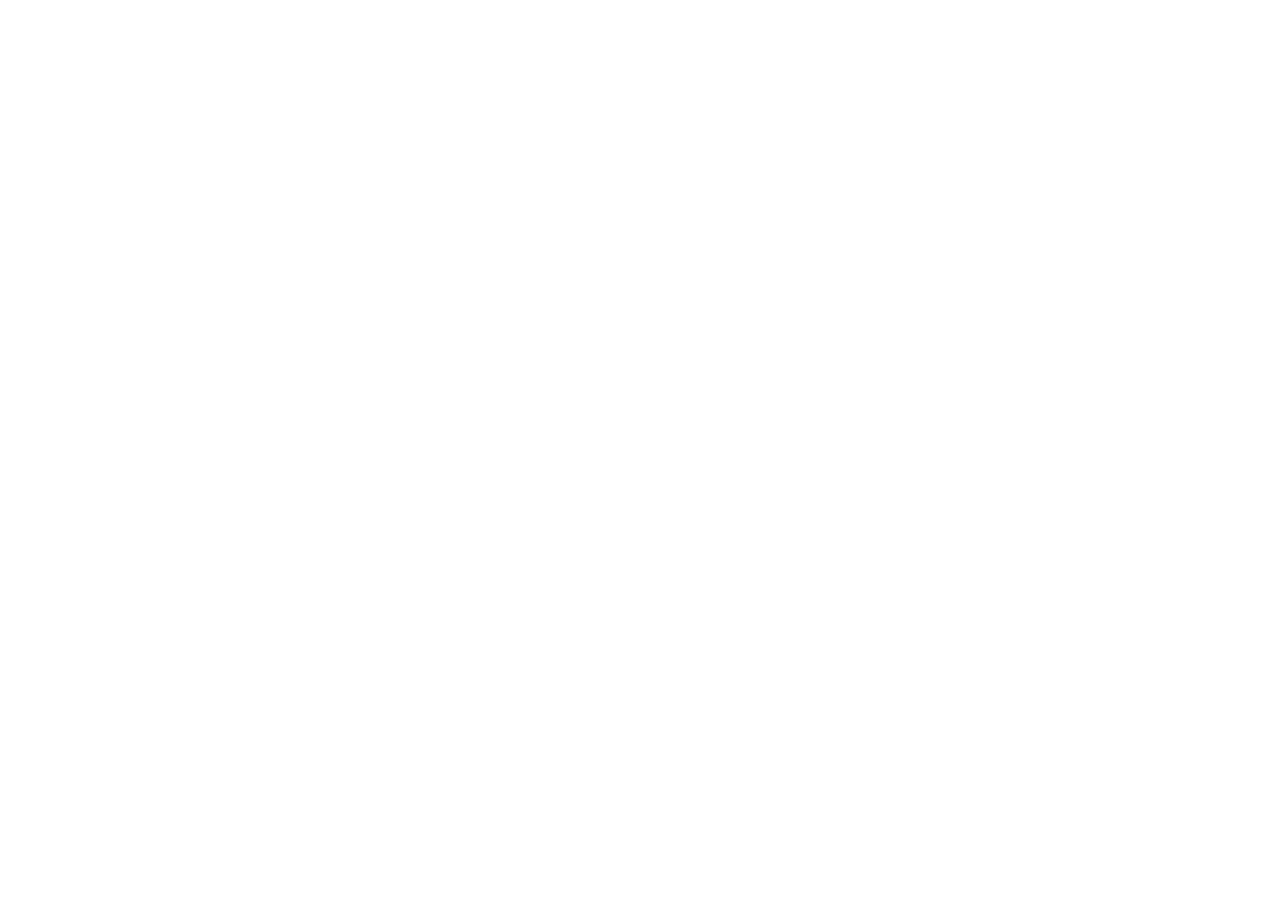
==== public/Registro/inicioSesion.html @ 3ae99c47 "Todas las paginas necesarias con sus respectivos css" ====
<!DOCTYPE html>
<html lang="en">
<head>
    <meta charset="UTF-8">
    <meta name="viewport" content="width=device-width, initial-scale=1.0">
    <title>Document</title>
</head>
<body>
    
</body>
</html>
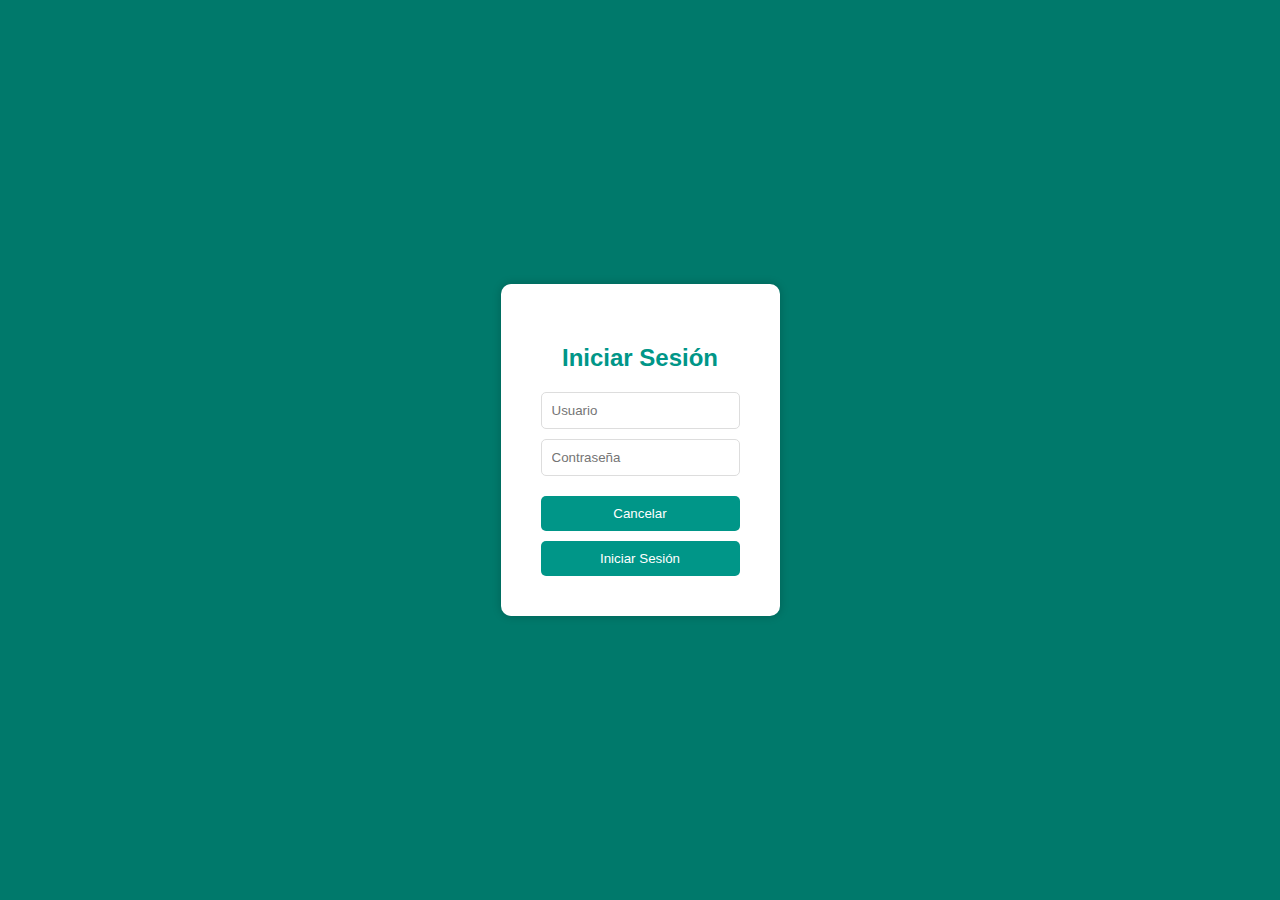
==== commit 0cb2c040: "Creacion de todas las vistas de tabla, junto con el dashboard y navbar" ====
--- a/public/Registro/inicioSesion.html
+++ b/public/Registro/inicioSesion.html
@@ -1,11 +1,19 @@
 <!DOCTYPE html>
-<html lang="en">
+<html lang="es">
 <head>
     <meta charset="UTF-8">
-    <meta name="viewport" content="width=device-width, initial-scale=1.0">
-    <title>Document</title>
+    <title>Login - Municipalidad de Tibás</title>
+    <link rel="stylesheet" href="../../CSS/registro.css">
 </head>
 <body>
-    
+    <div class="login-container">
+        <form class="login-form">
+            <h2>Iniciar Sesión</h2>
+            <input type="text" placeholder="Usuario" name="username" required>
+            <input type="password" placeholder="Contraseña" name="password" required>
+            <button type="button" class="cancel-button" onclick="window.location.href='../../index.html'" >Cancelar</button>
+            <button type="submit">Iniciar Sesión</button>
+        </form>
+    </div>
 </body>
-</html>+</html>
--- a/CSS/registro.css
+++ b/CSS/registro.css
@@ -0,0 +1,103 @@
+body {
+    font-family: Arial, sans-serif;
+    margin: 0;
+    padding: 0;
+    display: flex;
+    justify-content: center;
+    align-items: center;
+    height: 100vh;
+    background-color: #00796b
+}
+
+.login-container {
+    background-color: white;
+    padding: 40px;
+    border-radius: 10px;
+    box-shadow: 0px 0px 10px 0px rgba(0,0,0,0.2);
+}
+
+.login-form {
+    display: flex;
+    flex-direction: column;
+}
+
+.login-form h2 {
+    color: #009688;
+    margin-bottom: 20px;
+    text-align: center;
+}
+
+.login-form input {
+    margin-bottom: 10px;
+    padding: 10px;
+    border: 1px solid #ddd;
+    border-radius: 5px;
+}
+
+.login-form button {
+    background-color: #009688;
+    color: white;
+    padding: 10px;
+    border: none;
+    border-radius: 5px;
+    cursor: pointer;
+}
+
+.login-form button:hover {
+    background-color: #00796b;
+}
+
+.register-container {
+    background-color: white;
+    padding: 40px;
+    border-radius: 10px;
+    box-shadow: 0px 0px 10px 0px rgba(0,0,0,0.2);
+}
+
+/* Registro Estilo */
+
+.register-form {
+    display: flex;
+    flex-direction: column;
+}
+
+.register-form h2 {
+    color: #009688;
+    margin-bottom: 20px;
+    text-align: center;
+}
+
+.register-form input {
+    margin-bottom: 10px;
+    padding: 10px;
+    border: 1px solid #ddd;
+    border-radius: 5px;
+}
+
+.register-form button {
+    background-color: #009688;
+    color: white;
+    padding: 10px;
+    border: none;
+    border-radius: 5px;
+    cursor: pointer;
+}
+
+.register-form button:hover {
+    background-color: #00796b;
+}
+
+.cancel-button {
+    background-color: #B0BEC5; 
+    color: white;
+    padding: 10px;
+    border: none;
+    border-radius: 5px;
+    cursor: pointer;
+    margin-top: 10px;
+    margin-bottom: 10px;
+}
+
+.cancel-button:hover {
+    background-color: #90A4AE; 
+}